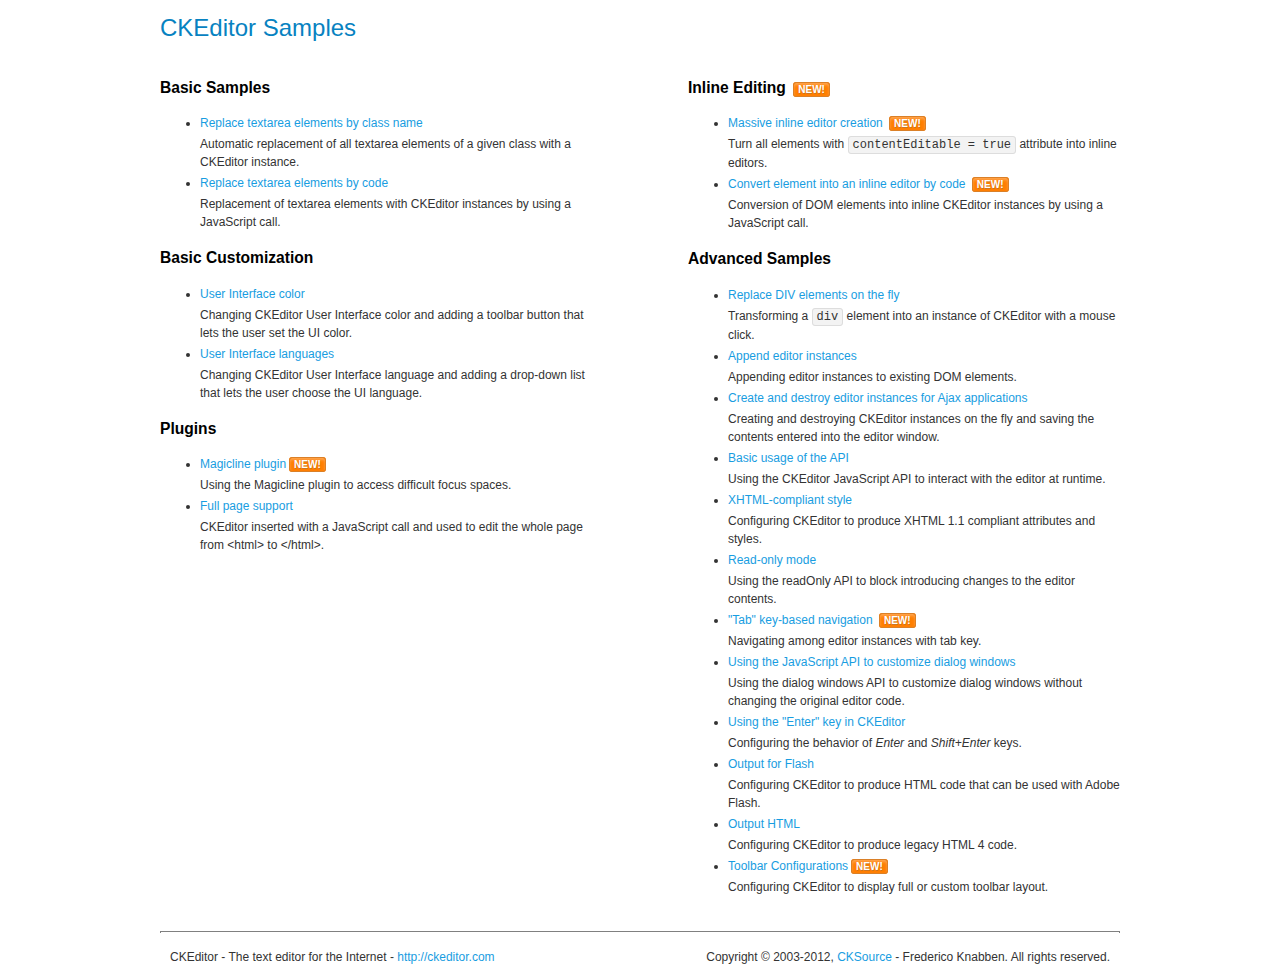
==== editor/samples/index.html @ 66b03042 "Editor" ====
<!DOCTYPE html>
<!--
Copyright (c) 2003-2012, CKSource - Frederico Knabben. All rights reserved.
For licensing, see LICENSE.html or http://ckeditor.com/license
-->
<html>
<head>
	<title>CKEditor Samples</title>
	<meta charset="utf-8">
	<link rel="stylesheet" href="sample.css">
</head>
<body>
	<h1 class="samples">
		CKEditor Samples
	</h1>
	<div class="twoColumns">
		<div class="twoColumnsLeft">
			<h2 class="samples">
				Basic Samples
			</h2>
			<dl class="samples">
				<dt><a class="samples" href="replacebyclass.html">Replace textarea elements by class name</a></dt>
				<dd>Automatic replacement of all textarea elements of a given class with a CKEditor instance.</dd>

				<dt><a class="samples" href="replacebycode.html">Replace textarea elements by code</a></dt>
				<dd>Replacement of textarea elements with CKEditor instances by using a JavaScript call.</dd>
			</dl>

			<h2 class="samples">
				Basic Customization
			</h2>
			<dl class="samples">
				<dt><a class="samples" href="uicolor.html">User Interface color</a></dt>
				<dd>Changing CKEditor User Interface color and adding a toolbar button that lets the user set the UI color.</dd>

				<dt><a class="samples" href="uilanguages.html">User Interface languages</a></dt>
				<dd>Changing CKEditor User Interface language and adding a drop-down list that lets the user choose the UI language.</dd>
			</dl>


			<h2 class="samples">Plugins</h2>
<dl class="samples">
<dt><a class="samples" href="plugins/magicline/magicline.html">Magicline plugin</a><span class="new">New!</span></dt>
<dd>Using the Magicline plugin to access difficult focus spaces.</dd>

<dt><a class="samples" href="plugins/wysiwygarea/fullpage.html">Full page support</a></dt>
<dd>CKEditor inserted with a JavaScript call and used to edit the whole page from &lt;html&gt; to &lt;/html&gt;.</dd>
</dl>
		</div>
		<div class="twoColumnsRight">
			<h2 class="samples">
				Inline Editing <span class="new">New!</span>
			</h2>
			<dl class="samples">
				<dt><a class="samples" href="inlineall.html">Massive inline editor creation</a> <span class="new">New!</span></dt>
				<dd>Turn all elements with <code>contentEditable = true</code> attribute into inline editors.</dd>

				<dt><a class="samples" href="inlinebycode.html">Convert element into an inline editor by code</a> <span class="new">New!</span></dt>
				<dd>Conversion of DOM elements into inline CKEditor instances by using a JavaScript call.</dd>

				
			</dl>

			<h2 class="samples">
				Advanced Samples
			</h2>
			<dl class="samples">
				<dt><a class="samples" href="divreplace.html">Replace DIV elements on the fly</a></dt>
				<dd>Transforming a <code>div</code> element into an instance of CKEditor with a mouse click.</dd>

				<dt><a class="samples" href="appendto.html">Append editor instances</a></dt>
				<dd>Appending editor instances to existing DOM elements.</dd>

				<dt><a class="samples" href="ajax.html">Create and destroy editor instances for Ajax applications</a></dt>
				<dd>Creating and destroying CKEditor instances on the fly and saving the contents entered into the editor window.</dd>

				<dt><a class="samples" href="api.html">Basic usage of the API</a></dt>
				<dd>Using the CKEditor JavaScript API to interact with the editor at runtime.</dd>

				<dt><a class="samples" href="xhtmlstyle.html">XHTML-compliant style</a></dt>
				<dd>Configuring CKEditor to produce XHTML 1.1 compliant attributes and styles.</dd>

				<dt><a class="samples" href="readonly.html">Read-only mode</a></dt>
				<dd>Using the readOnly API to block introducing changes to the editor contents.</dd>

				<dt><a class="samples" href="tabindex.html">"Tab" key-based navigation</a> <span class="new">New!</span></dt>
				<dd>Navigating among editor instances with tab key.</dd>


				
<dt><a class="samples" href="plugins/dialog/dialog.html">Using the JavaScript API to customize dialog windows</a></dt>
<dd>Using the dialog windows API to customize dialog windows without changing the original editor code.</dd>

<dt><a class="samples" href="plugins/enterkey/enterkey.html">Using the &quot;Enter&quot; key in CKEditor</a></dt>
<dd>Configuring the behavior of <em>Enter</em> and <em>Shift+Enter</em> keys.</dd>

<dt><a class="samples" href="plugins/htmlwriter/outputforflash.html">Output for Flash</a></dt>
<dd>Configuring CKEditor to produce HTML code that can be used with Adobe Flash.</dd>

<dt><a class="samples" href="plugins/htmlwriter/outputhtml.html">Output HTML</a></dt>
<dd>Configuring CKEditor to produce legacy HTML 4 code.</dd>

<dt><a class="samples" href="plugins/toolbar/toolbar.html">Toolbar Configurations</a><span class="new">New!</span></dt>
<dd>Configuring CKEditor to display full or custom toolbar layout.</dd>

			</dl>
		</div>
	</div>
	<div id="footer">
		<hr>
		<p>
			CKEditor - The text editor for the Internet - <a class="samples" href="http://ckeditor.com/">http://ckeditor.com</a>
		</p>
		<p id="copy">
			Copyright &copy; 2003-2012, <a class="samples" href="http://cksource.com/">CKSource</a> - Frederico Knabben. All rights reserved.
		</p>
	</div>
</body>
</html>
---- editor/samples/sample.css ----
/*
Copyright (c) 2003-2012, CKSource - Frederico Knabben. All rights reserved.
For licensing, see LICENSE.html or http://ckeditor.com/license
*/

html, body, h1, h2, h3, h4, h5, h6, div, span, blockquote, p, address, form, fieldset, img, ul, ol, dl, dt, dd, li, hr, table, td, th, strong, em, sup, sub, dfn, ins, del, q, cite, var, samp, code, kbd, tt, pre
{
	line-height: 1.5em;
}

body
{
	padding: 10px 30px;
}

input, textarea, select, option, optgroup, button, td, th
{
	font-size: 100%;
}

pre, code, kbd, samp, tt
{
	font-family: monospace,monospace;
	font-size: 1em;
}

body {
    width: 960px;
    margin: 0 auto;
}

code
{
	background: #f3f3f3;
	border: 1px solid #ddd;
	padding: 1px 4px;

	-moz-border-radius: 3px;
	-webkit-border-radius: 3px;
	border-radius: 3px;
}

.new
{
	background: #FF7E00;
	border: 1px solid #DA8028;
	color: #fff;
	font-size: 10px;
	font-weight: bold;
	padding: 1px 4px;
	text-shadow: 0 1px 0 #C97626;
	text-transform: uppercase;
	margin: 0 0 0 3px;

	-moz-border-radius: 3px;
	-webkit-border-radius: 3px;
	border-radius: 3px;

	-moz-box-shadow: 0 2px 3px 0 #FFA54E inset;
	-webkit-box-shadow: 0 2px 3px 0 #FFA54E inset;
	box-shadow: 0 2px 3px 0 #FFA54E inset;
}

h1.samples
{
	color: #0782C1;
	font-size: 200%;
	font-weight: normal;
	margin: 0;
	padding: 0;
}

h1.samples a
{
	color: #0782C1;
	text-decoration: none;
	border-bottom: 1px dotted #0782C1;
}

.samples a:hover
{
	border-bottom: 1px dotted #0782C1;
}

h2.samples
{
	color: #000000;
	font-size: 130%;
	margin: 15px 0 0 0;
	padding: 0;
}

p, blockquote, address, form, pre, dl, h1.samples, h2.samples
{
	margin-bottom: 15px;
}

ul.samples
{
	margin-bottom: 15px;
}

.clear
{
	clear: both;
}

fieldset
{
	margin: 0;
	padding: 10px;
}

body, input, textarea
{
	color: #333333;
	font-family: Arial, Helvetica, sans-serif;
}

body
{
	font-size: 75%;
}

a.samples
{
	color: #189DE1;
	text-decoration: none;
}

form
{
	margin: 0;
	padding: 0;
}

pre.samples
{
	background-color: #F7F7F7;
	border: 1px solid #D7D7D7;
	overflow: auto;
	padding: 0.25em;
	white-space: pre-wrap; /* CSS 2.1 */
	word-wrap: break-word; /* IE7 */
	-moz-tab-size: 4;
	-o-tab-size: 4;
	-webkit-tab-size: 4;
	tab-size: 4;
}

#footer
{
	clear: both;
	padding-top: 10px;
}

#footer hr
{
	margin: 10px 0 15px 0;
	height: 1px;
	border: solid 1px gray;
	border-bottom: none;
}

#footer p
{
	margin: 0 10px 10px 10px;
	float: left;
}

#footer #copy
{
	float: right;
}

#outputSample
{
	width: 100%;
	table-layout: fixed;
}

#outputSample thead th
{
	color: #dddddd;
	background-color: #999999;
	padding: 4px;
	white-space: nowrap;
}

#outputSample tbody th
{
	vertical-align: top;
	text-align: left;
}

#outputSample pre
{
	margin: 0;
	padding: 0;
}

.description
{
	border: 1px dotted #B7B7B7;
	margin-bottom: 10px;
	padding: 10px 10px 0;
	overflow: hidden;
}

label
{
	display: block;
	margin-bottom: 6px;
}

/**
 *	CKEditor editables are automatically set with the "cke_editable" class
 *	plus cke_editable_(inline|themed) depending on the editor type.
 */

/* Style a bit the inline editables. */
.cke_editable.cke_editable_inline
{
	cursor: pointer;
}

/* Once an editable element gets focused, the "cke_focus" class is
   added to it, so we can style it differently. */
.cke_editable.cke_editable_inline.cke_focus
{
	box-shadow: inset 0px 0px 20px 3px #ddd, inset 0 0 1px #000;
	outline: none;
	background: #eee;
	cursor: text;
}

/* Avoid pre-formatted overflows inline editable. */
.cke_editable_inline pre
{
	white-space: pre-wrap;
	word-wrap: break-word;
}

/**
 *	Samples index styles.
 */

.twoColumns,
.twoColumnsLeft,
.twoColumnsRight
{
	overflow: hidden;
}

.twoColumnsLeft,
.twoColumnsRight
{
	width: 45%;
}

.twoColumnsLeft
{
	float: left;
}

.twoColumnsRight
{
	float: right;
}

dl.samples
{
	padding: 0 0 0 40px;
}
dl.samples > dt
{
	display: list-item;
	list-style-type: disc;
	list-style-position: outside;
	margin: 0 0 3px;
}
dl.samples > dd
{
	margin: 0 0 3px;
}
.warning
{
    color: #ff0000;
	background-color: #FFCCBA;
    border: 2px dotted #ff0000;
	padding: 15px 10px;
	margin: 10px 0;
}

/* Used on inline samples */

blockquote
{
	font-style: italic;
	font-family: Georgia, Times, "Times New Roman", serif;
	padding: 2px 0;
	border-style: solid;
	border-color: #ccc;
	border-width: 0;
}

.cke_contents_ltr blockquote
{
	padding-left: 20px;
	padding-right: 8px;
	border-left-width: 5px;
}

.cke_contents_rtl blockquote
{
	padding-left: 8px;
	padding-right: 20px;
	border-right-width: 5px;
}

img.right {
    border: 1px solid #ccc;
    float: right;
    margin-left: 15px;
    padding: 5px;
}

img.left {
    border: 1px solid #ccc;
    float: left;
    margin-right: 15px;
    padding: 5px;
}
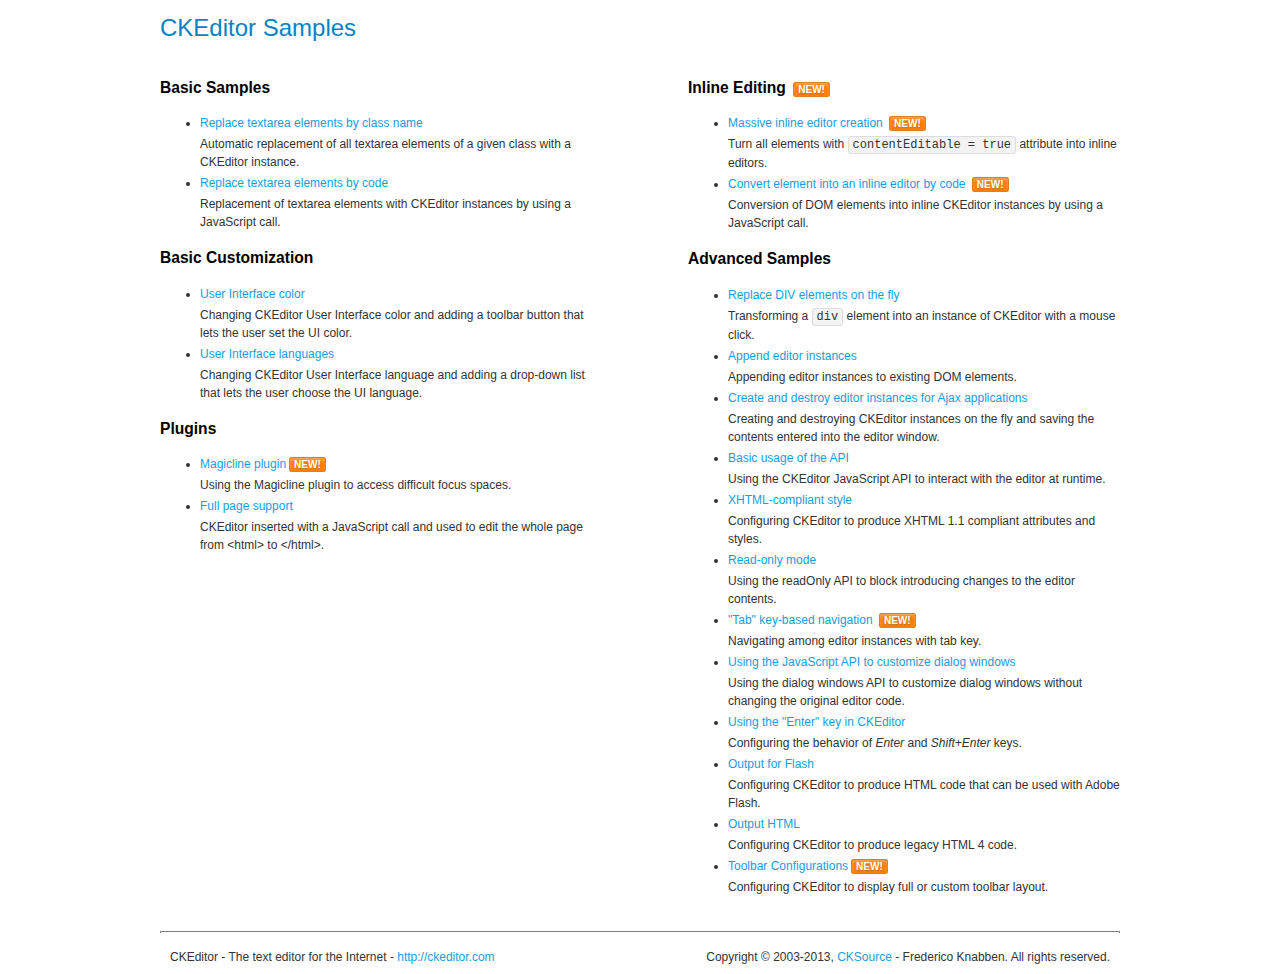
==== commit 01ff74aa: "comentarios" ====
--- a/editor/samples/index.html
+++ b/editor/samples/index.html
@@ -1,6 +1,6 @@
 <!DOCTYPE html>
 <!--
-Copyright (c) 2003-2012, CKSource - Frederico Knabben. All rights reserved.
+Copyright (c) 2003-2013, CKSource - Frederico Knabben. All rights reserved.
 For licensing, see LICENSE.html or http://ckeditor.com/license
 -->
 <html>
@@ -112,7 +112,7 @@
 			CKEditor - The text editor for the Internet - <a class="samples" href="http://ckeditor.com/">http://ckeditor.com</a>
 		</p>
 		<p id="copy">
-			Copyright &copy; 2003-2012, <a class="samples" href="http://cksource.com/">CKSource</a> - Frederico Knabben. All rights reserved.
+			Copyright &copy; 2003-2013, <a class="samples" href="http://cksource.com/">CKSource</a> - Frederico Knabben. All rights reserved.
 		</p>
 	</div>
 </body>
--- a/editor/samples/sample.css
+++ b/editor/samples/sample.css
@@ -1,5 +1,5 @@
 /*
-Copyright (c) 2003-2012, CKSource - Frederico Knabben. All rights reserved.
+Copyright (c) 2003-2013, CKSource - Frederico Knabben. All rights reserved.
 For licensing, see LICENSE.html or http://ckeditor.com/license
 */
 
